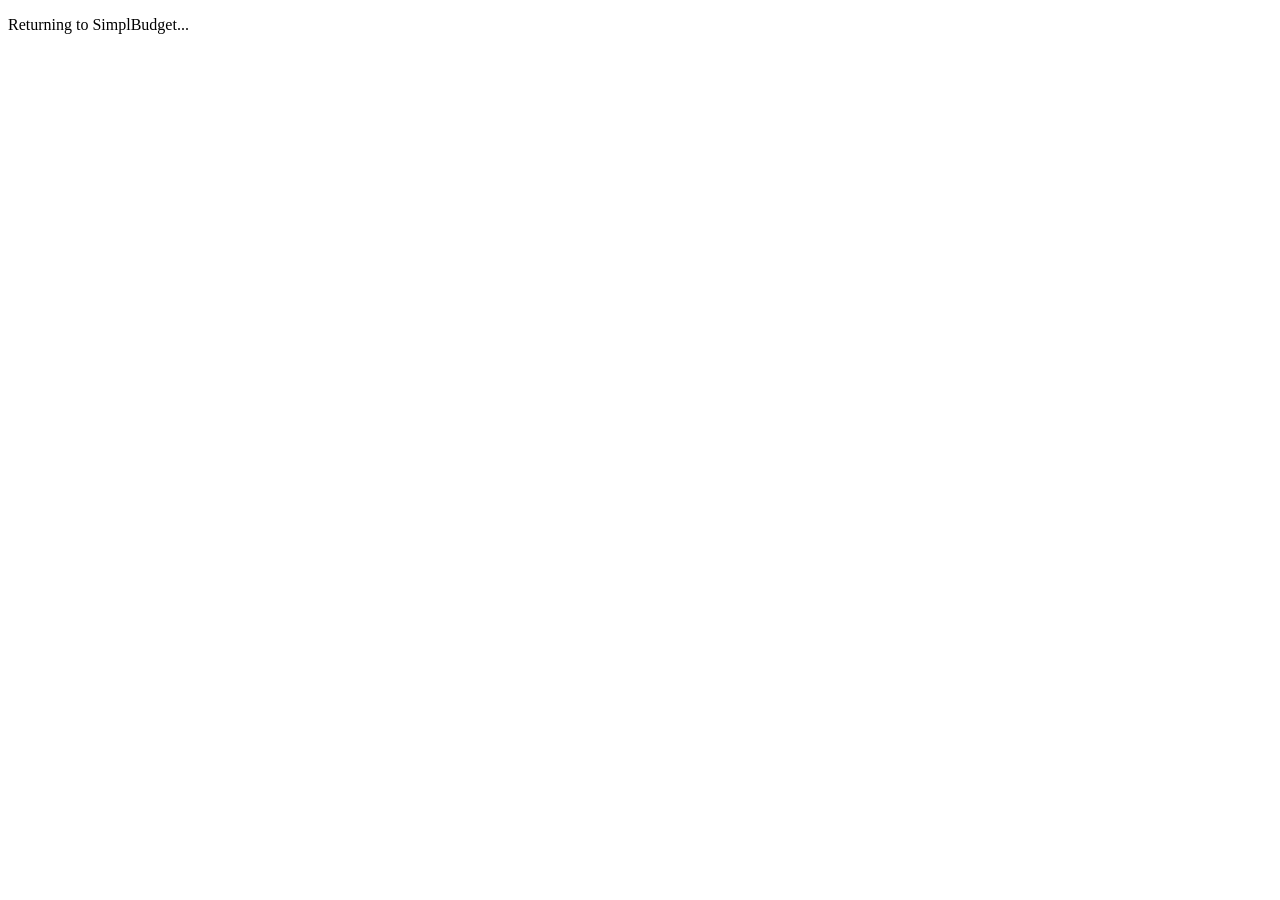
==== plaid/index.html @ 2e149e5b "Add Plaid OAuth Universal Links support on website" ====
<!DOCTYPE html>
<html lang="en">
<head>
  <meta charset="UTF-8">
  <meta name="viewport" content="width=device-width, initial-scale=1.0">
  <title>SimplBudget</title>
</head>
<body>
  <p>Returning to SimplBudget...</p>
</body>
</html>
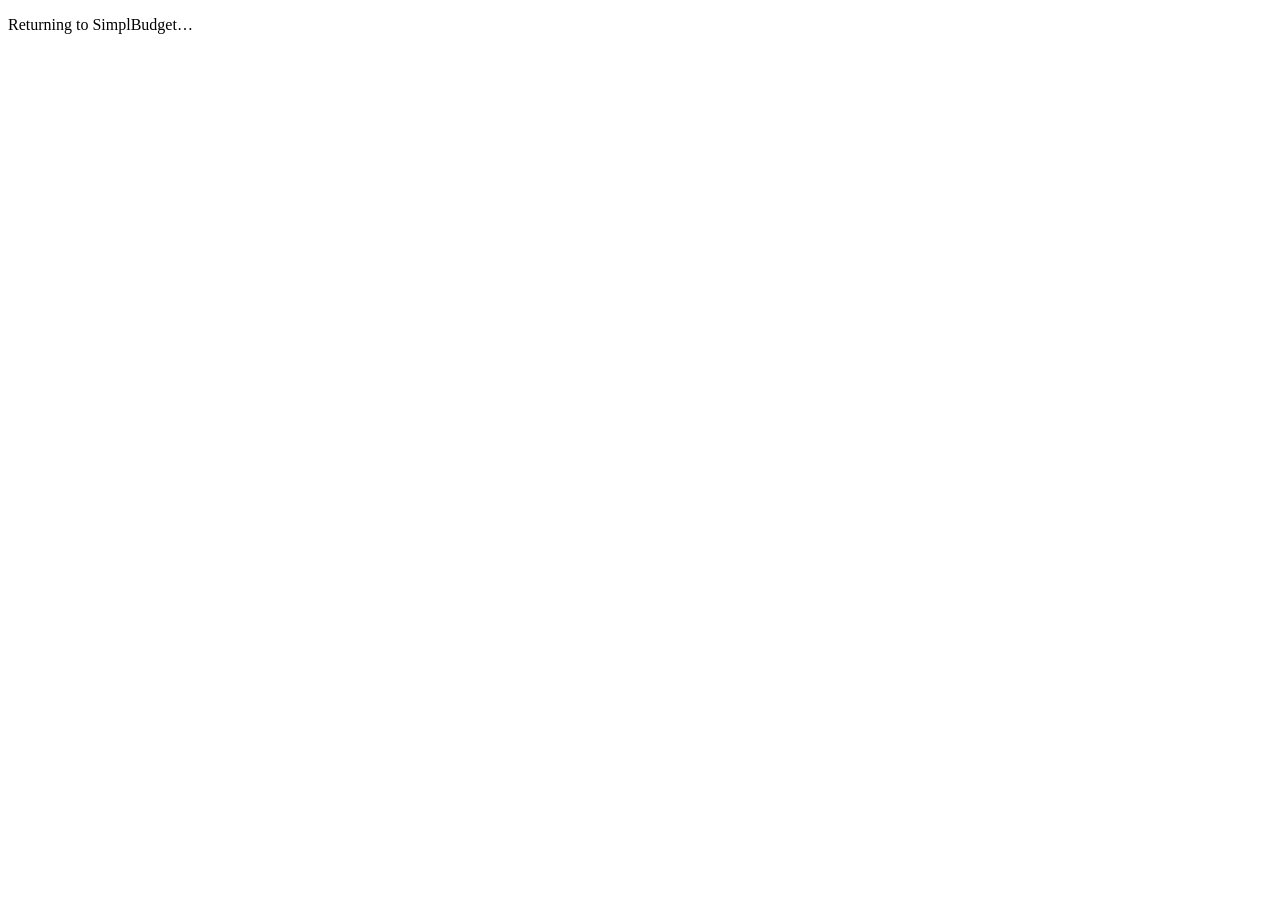
==== commit 38b8441b: "Refresh marketing site for Build 78 product positioning (Build 79). Update hero copy, feature sectio" ====
--- a/plaid/index.html
+++ b/plaid/index.html
@@ -3,9 +3,10 @@
 <head>
   <meta charset="UTF-8">
   <meta name="viewport" content="width=device-width, initial-scale=1.0">
-  <title>SimplBudget</title>
+  <meta name="robots" content="noindex">
+  <title>Returning to SimplBudget…</title>
 </head>
 <body>
-  <p>Returning to SimplBudget...</p>
+  <p>Returning to SimplBudget…</p>
 </body>
 </html>
